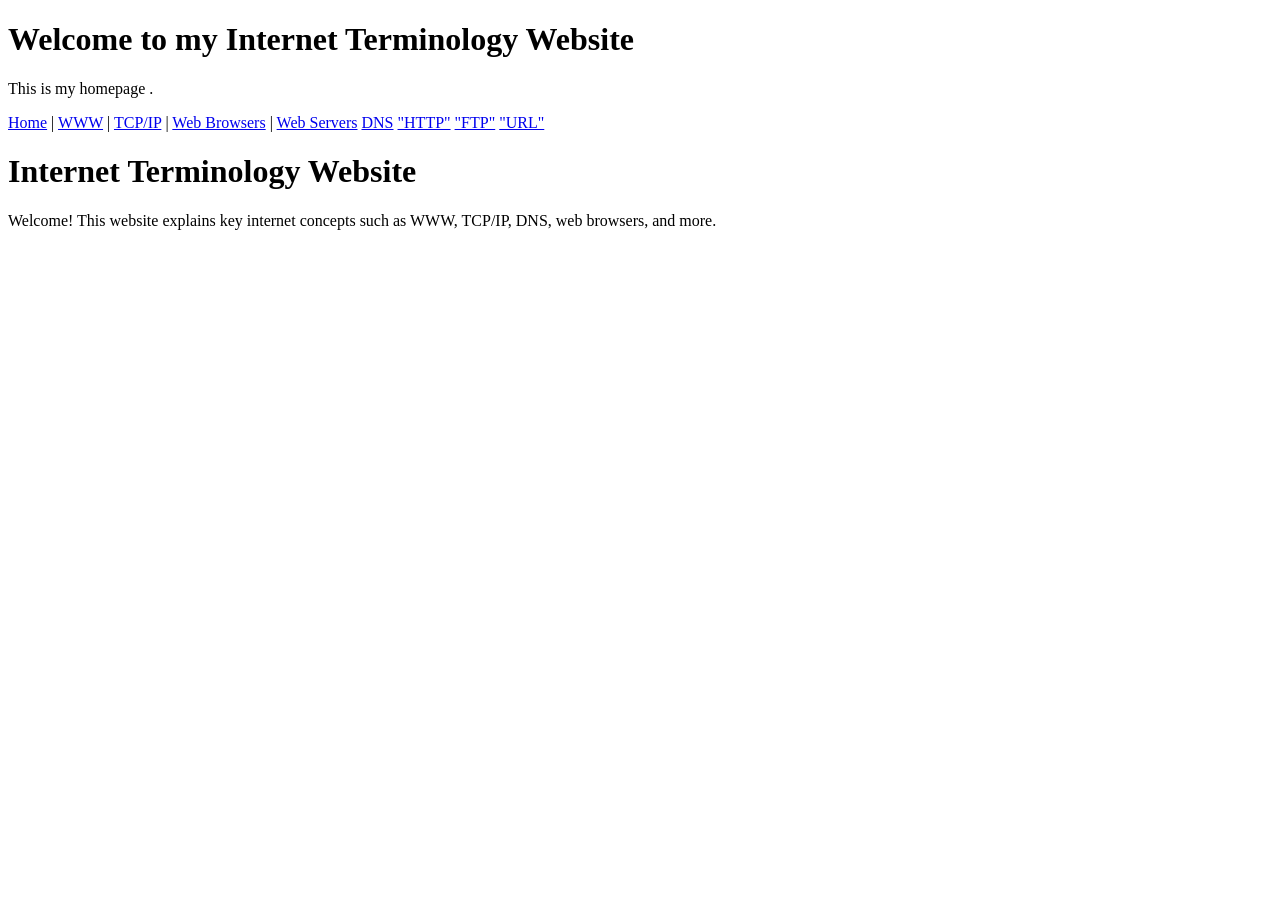
==== index.html @ e9f67a40 "Updated navigation to include URL" ====
<!DOCTYPE html>
<html>
    <head>
        <title> My Website</title>
    </head>
    <body>
        <h1>Welcome to my Internet Terminology Website </h1>
        <p> This is my homepage .</p>
    
    
    <nav>
        <a href="index.html">Home</a> |
        <a href="www.html">WWW</a> |
        <a href="tcp-ip.html">TCP/IP</a> |
        <a href="browser.html">Web Browsers</a> |
        <a href="server.html">Web Servers</a>
        <a href="dns.html">DNS</a>
        <a href="http.html">"HTTP"</a>
        <a href="ftp.html">"FTP"</a>
        <a href="url.html">"URL"</a>
    </nav>

    <h1>Internet Terminology Website</h1>

    <p>
        Welcome! This website explains key internet concepts such as WWW, TCP/IP, DNS,
        web browsers, and more.
    </p>

</body>
</html>
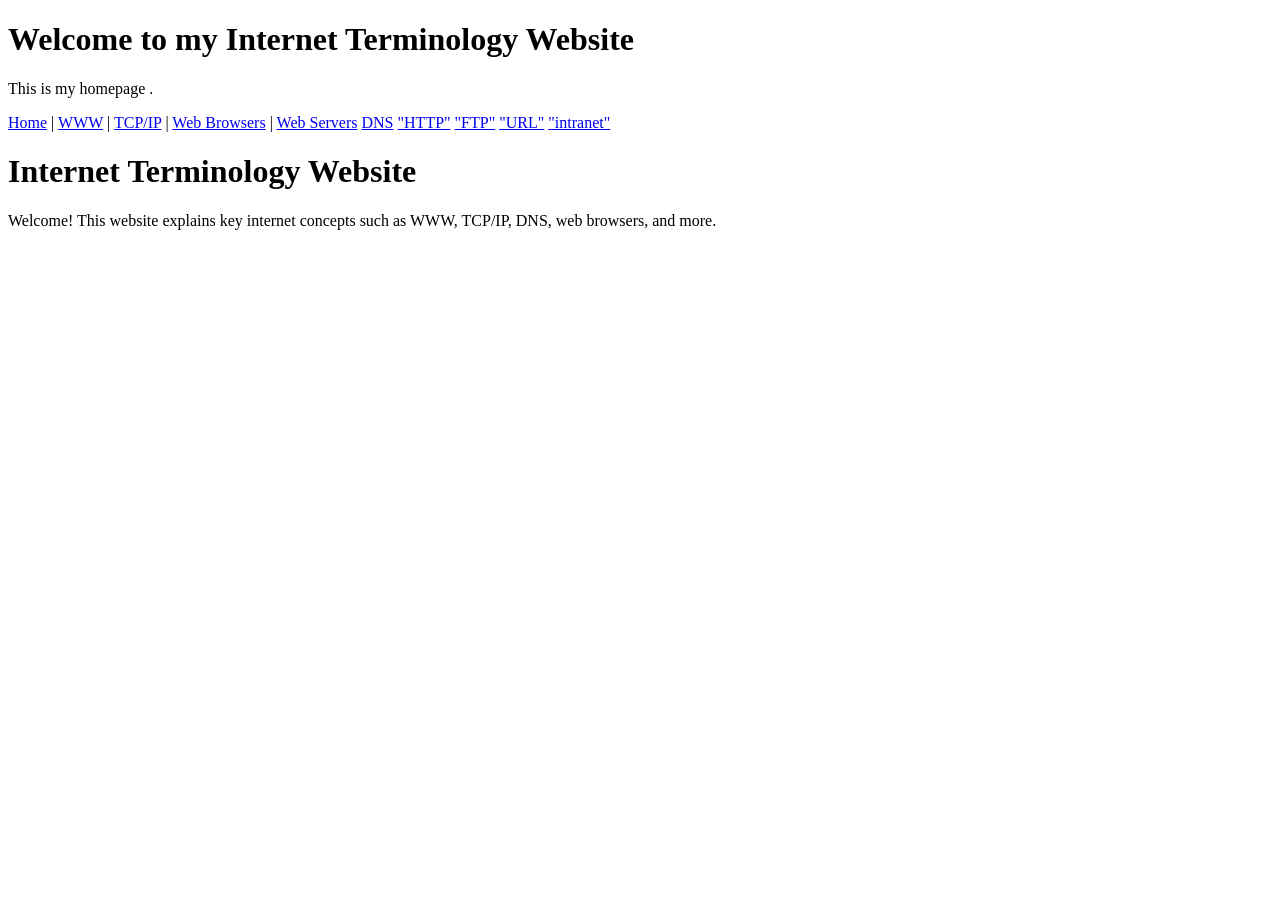
==== commit c0293d02: "Updated navigation to include intranet" ====
--- a/index.html
+++ b/index.html
@@ -18,6 +18,7 @@
         <a href="http.html">"HTTP"</a>
         <a href="ftp.html">"FTP"</a>
         <a href="url.html">"URL"</a>
+        <a href="intranet.html">"intranet"</a>
     </nav>
 
     <h1>Internet Terminology Website</h1>
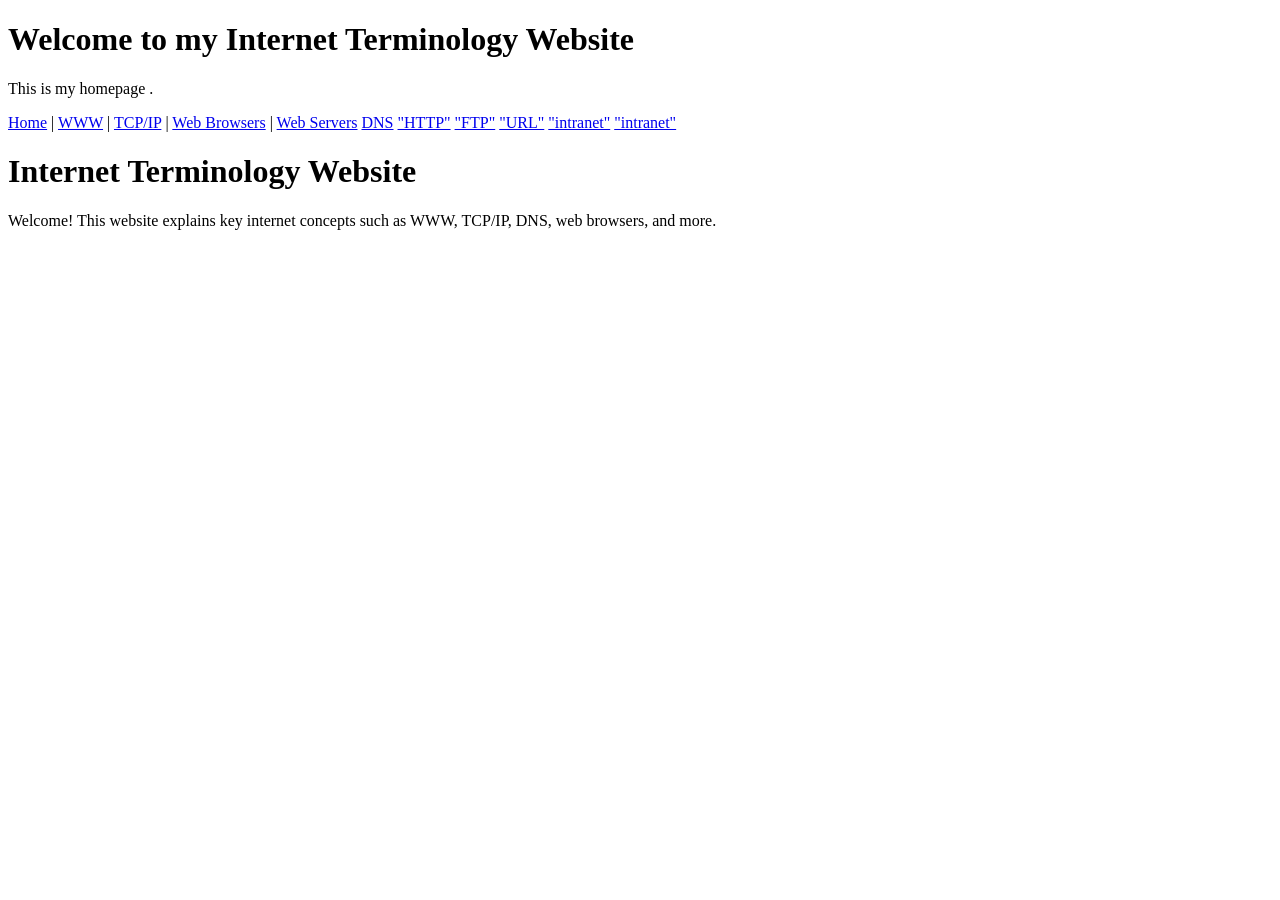
==== commit 3ec4cc49: "Updated navigation to include Extranet" ====
--- a/index.html
+++ b/index.html
@@ -19,6 +19,7 @@
         <a href="ftp.html">"FTP"</a>
         <a href="url.html">"URL"</a>
         <a href="intranet.html">"intranet"</a>
+        <a href="extranet.html">"intranet"</a>
     </nav>
 
     <h1>Internet Terminology Website</h1>
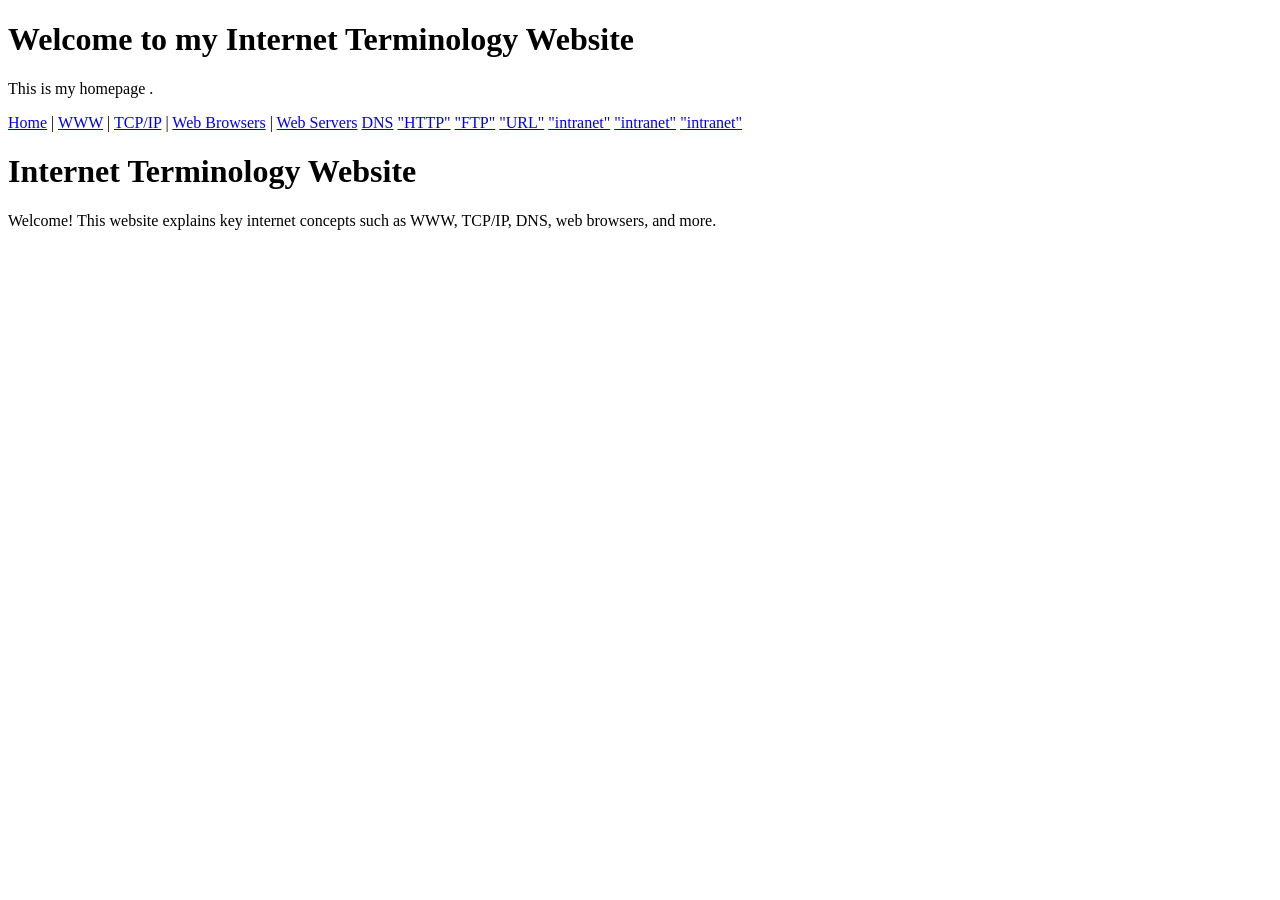
==== commit a6a055bc: "Updated navigation to include Multitier" ====
--- a/index.html
+++ b/index.html
@@ -20,6 +20,7 @@
         <a href="url.html">"URL"</a>
         <a href="intranet.html">"intranet"</a>
         <a href="extranet.html">"intranet"</a>
+        <a href="multitier.html">"intranet"</a>
     </nav>
 
     <h1>Internet Terminology Website</h1>
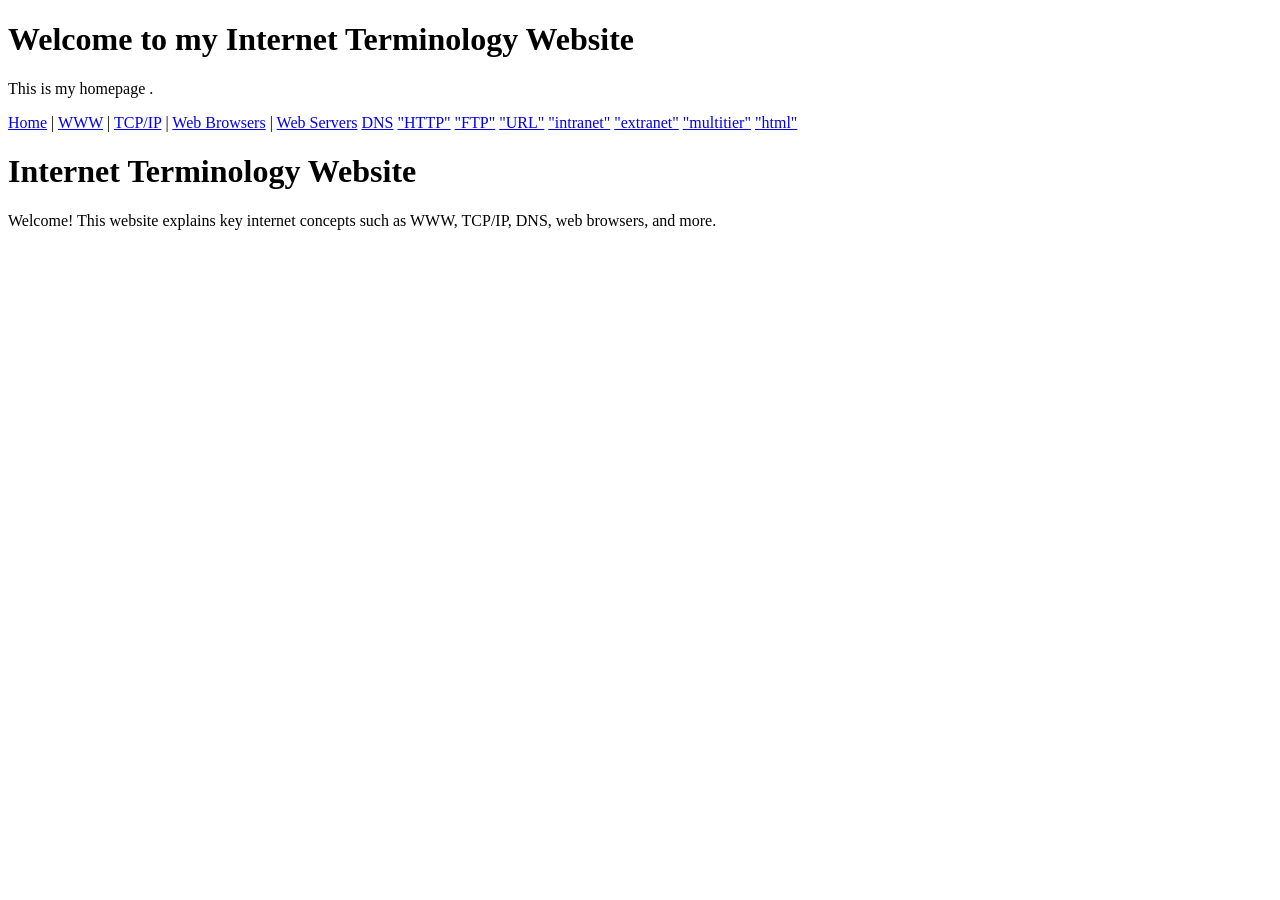
==== commit 8d7e60dd: "Updated navigation to include HTML" ====
--- a/index.html
+++ b/index.html
@@ -19,8 +19,10 @@
         <a href="ftp.html">"FTP"</a>
         <a href="url.html">"URL"</a>
         <a href="intranet.html">"intranet"</a>
-        <a href="extranet.html">"intranet"</a>
-        <a href="multitier.html">"intranet"</a>
+        <a href="extranet.html">"extranet"</a>
+        <a href="multitier.html">"multitier"</a>
+        <a href="html.html">"html"</a>
+
     </nav>
 
     <h1>Internet Terminology Website</h1>
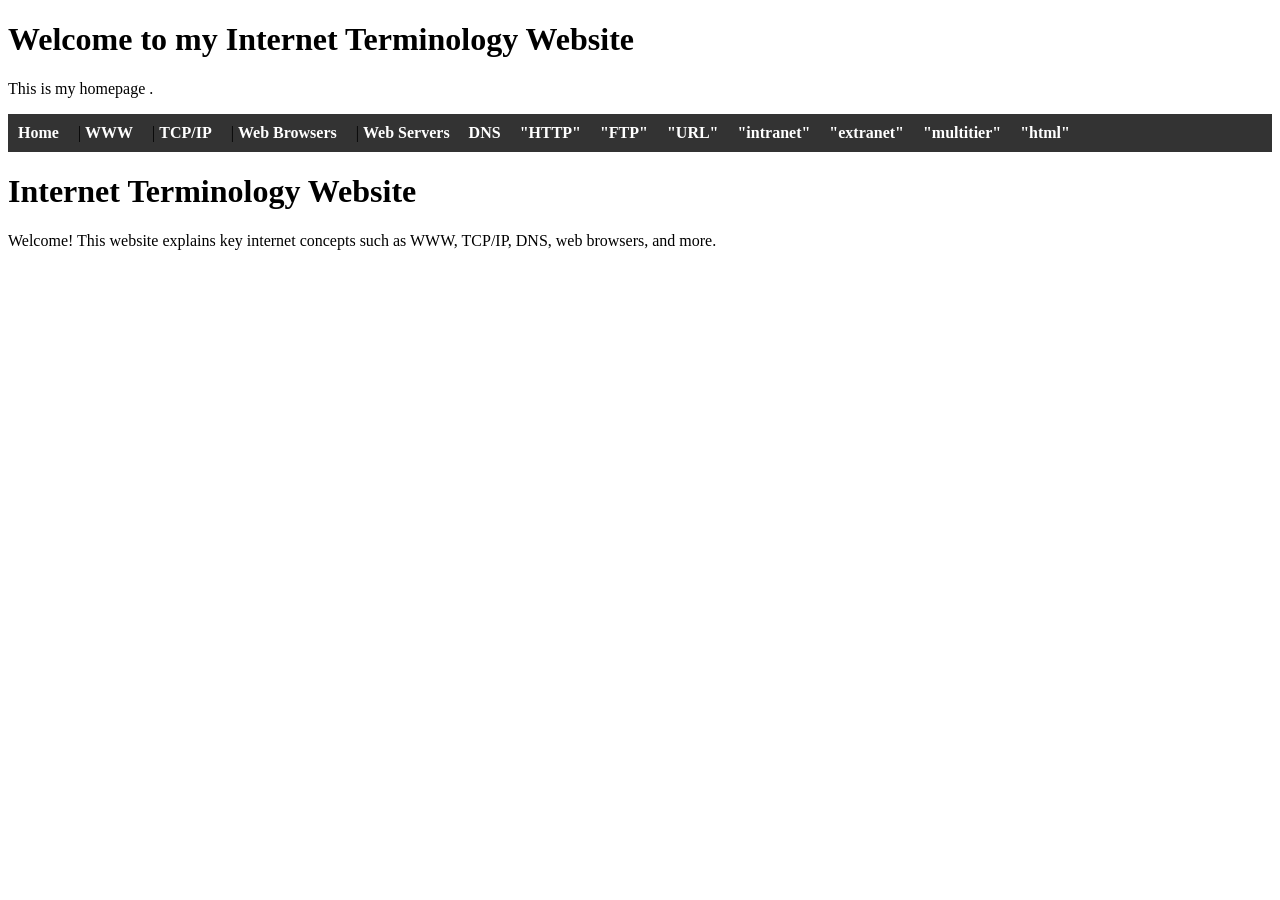
==== commit 935f9fc1: "Added navigation styling with hover effect" ====
--- a/index.html
+++ b/index.html
@@ -1,8 +1,30 @@
 <!DOCTYPE html>
 <html>
     <head>
-        <title> My Website</title>
-    </head>
+        <title>Internet Terminology Website</title>
+        <meta charset="UTF-8">
+    
+
+    <style>
+        nav {
+            background-color: #333;
+            padding: 10px;
+        }
+
+        nav a {
+            color: white;
+            text-decoration: none;
+            margin-right: 15px;
+            font-weight: bold;
+            transition:0.3s
+        }
+
+        nav a:hover {
+            color: rgb(255, 77, 0);
+        }
+    </style>
+   </head>
+
     <body>
         <h1>Welcome to my Internet Terminology Website </h1>
         <p> This is my homepage .</p>
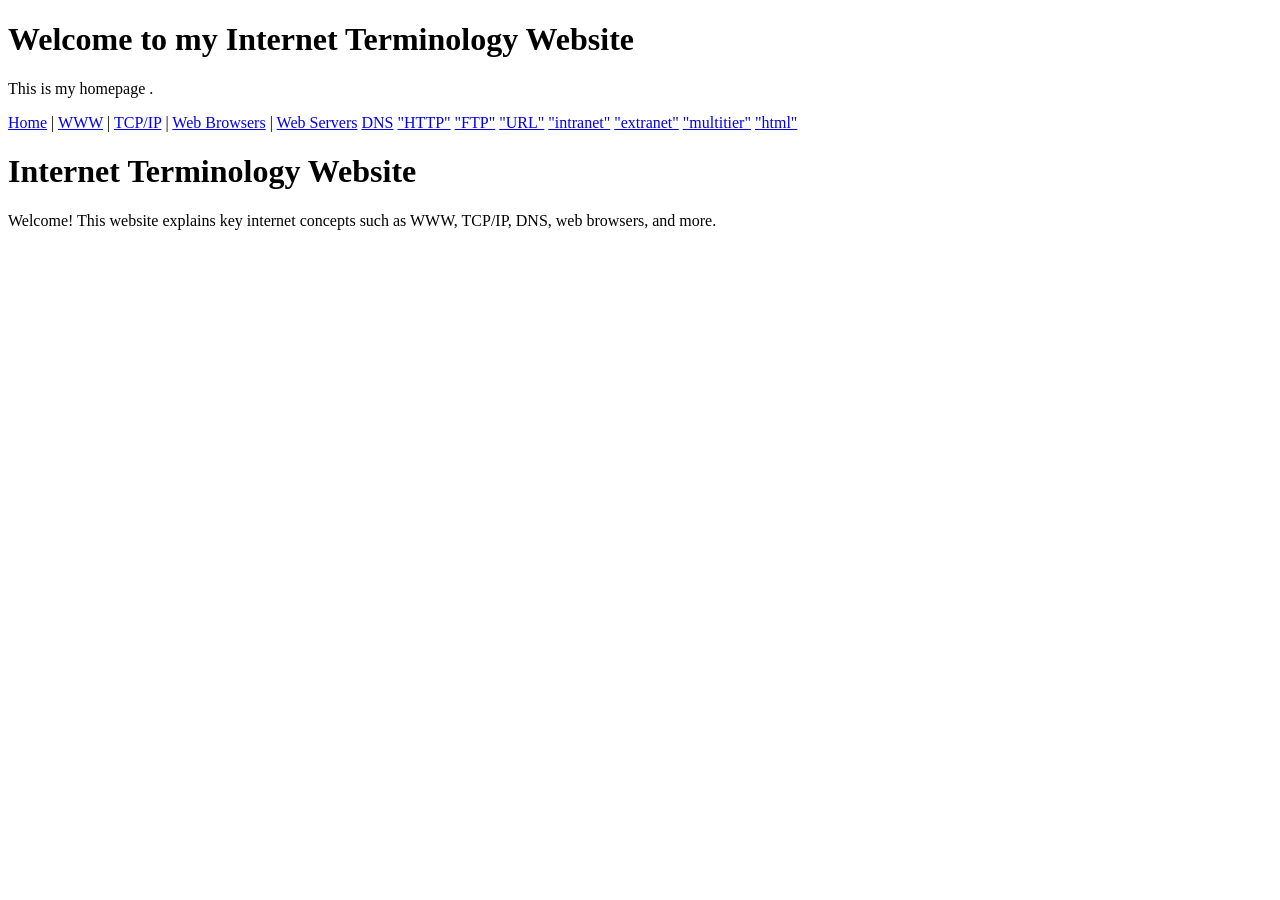
==== commit 651c5cb3: "Linked external CSS file to all pages" ====
--- a/index.html
+++ b/index.html
@@ -4,25 +4,8 @@
         <title>Internet Terminology Website</title>
         <meta charset="UTF-8">
     
-
-    <style>
-        nav {
-            background-color: #333;
-            padding: 10px;
-        }
-
-        nav a {
-            color: white;
-            text-decoration: none;
-            margin-right: 15px;
-            font-weight: bold;
-            transition:0.3s
-        }
-
-        nav a:hover {
-            color: rgb(255, 77, 0);
-        }
-    </style>
+    <link rel="stylesheet"
+    href="styles.css">
    </head>
 
     <body>
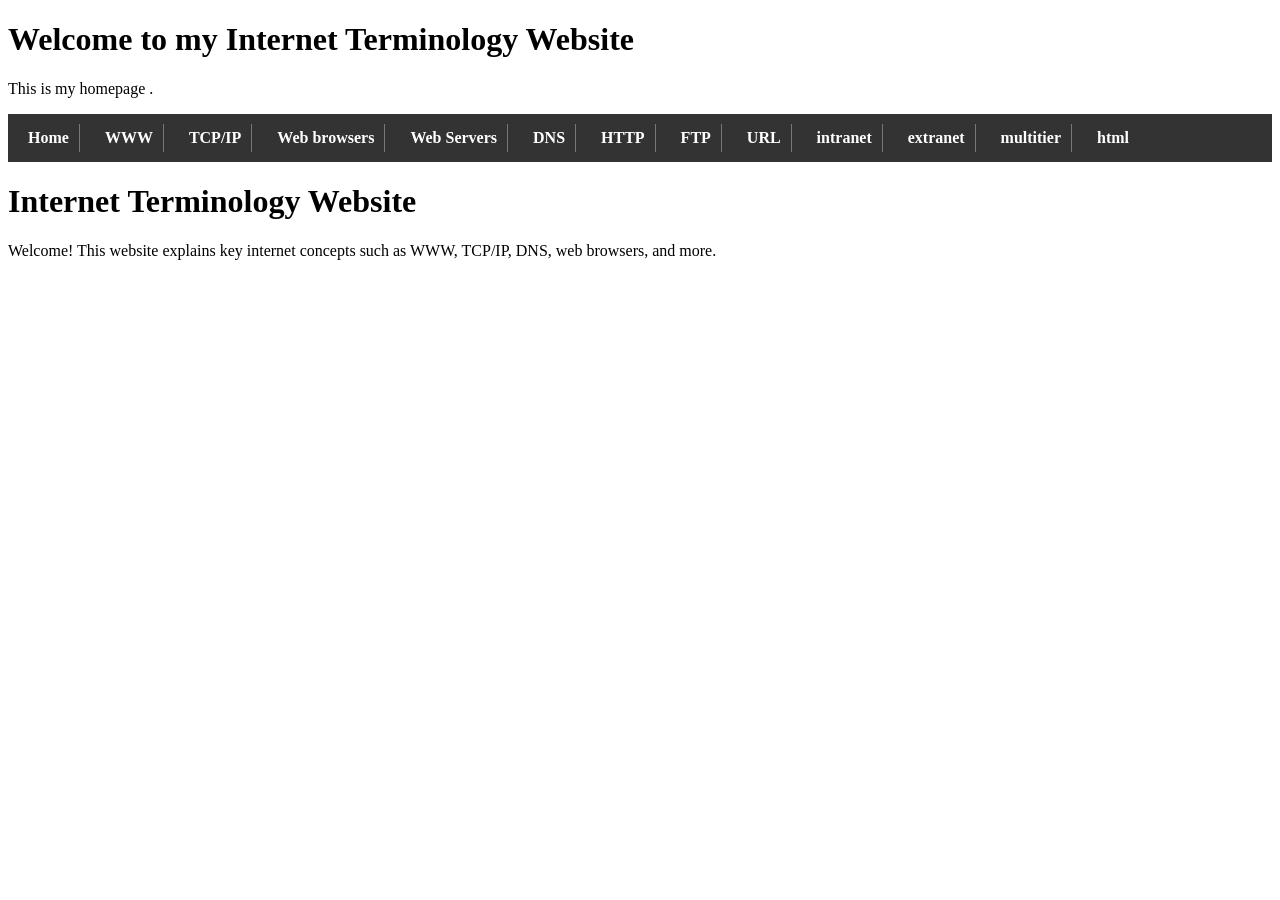
==== commit a0aa4716: "Improved navigation layout and removed quotes" ====
--- a/index.html
+++ b/index.html
@@ -14,19 +14,19 @@
     
     
     <nav>
-        <a href="index.html">Home</a> |
-        <a href="www.html">WWW</a> |
-        <a href="tcp-ip.html">TCP/IP</a> |
-        <a href="browser.html">Web Browsers</a> |
-        <a href="server.html">Web Servers</a>
-        <a href="dns.html">DNS</a>
-        <a href="http.html">"HTTP"</a>
-        <a href="ftp.html">"FTP"</a>
-        <a href="url.html">"URL"</a>
-        <a href="intranet.html">"intranet"</a>
-        <a href="extranet.html">"extranet"</a>
-        <a href="multitier.html">"multitier"</a>
-        <a href="html.html">"html"</a>
+        <a href="index.html">Home</a>
+            <a href="www.html">WWW</a>
+            <a href="tcp-ip.html">TCP/IP</a>
+            <a href="browser.html">Web browsers</a> 
+            <a href="server.html">Web Servers</a>
+            <a href="dns.html">DNS</a>
+            <a href="http.html">HTTP</a>
+            <a href="ftp.html">FTP</a> 
+            <a href="url.html">URL</a>
+            <a href="intranet.html">intranet</a>
+            <a href="extranet.html">extranet</a>
+            <a href="multitier.html">multitier</a>
+            <a href="html.html">html</a>
 
     </nav>
 
--- a/styles.css
+++ b/styles.css
@@ -0,0 +1,24 @@
+
+       nav {
+    background-color: #333;
+    padding: 10px;
+    display: flex;
+    flex-wrap: wrap;   /* allows wrapping nicely */
+    gap: 15px;         /* spacing between items */
+}
+
+nav a {
+    color: white;
+    text-decoration: none;
+    font-weight: bold;
+    padding: 5px 10px;
+    border-right: 1px solid #777; /* creates partition lines */
+}
+
+nav a:last-child {
+    border-right: none; /* remove line from last item */
+}
+
+nav a:hover {
+    color: yellow;
+}
